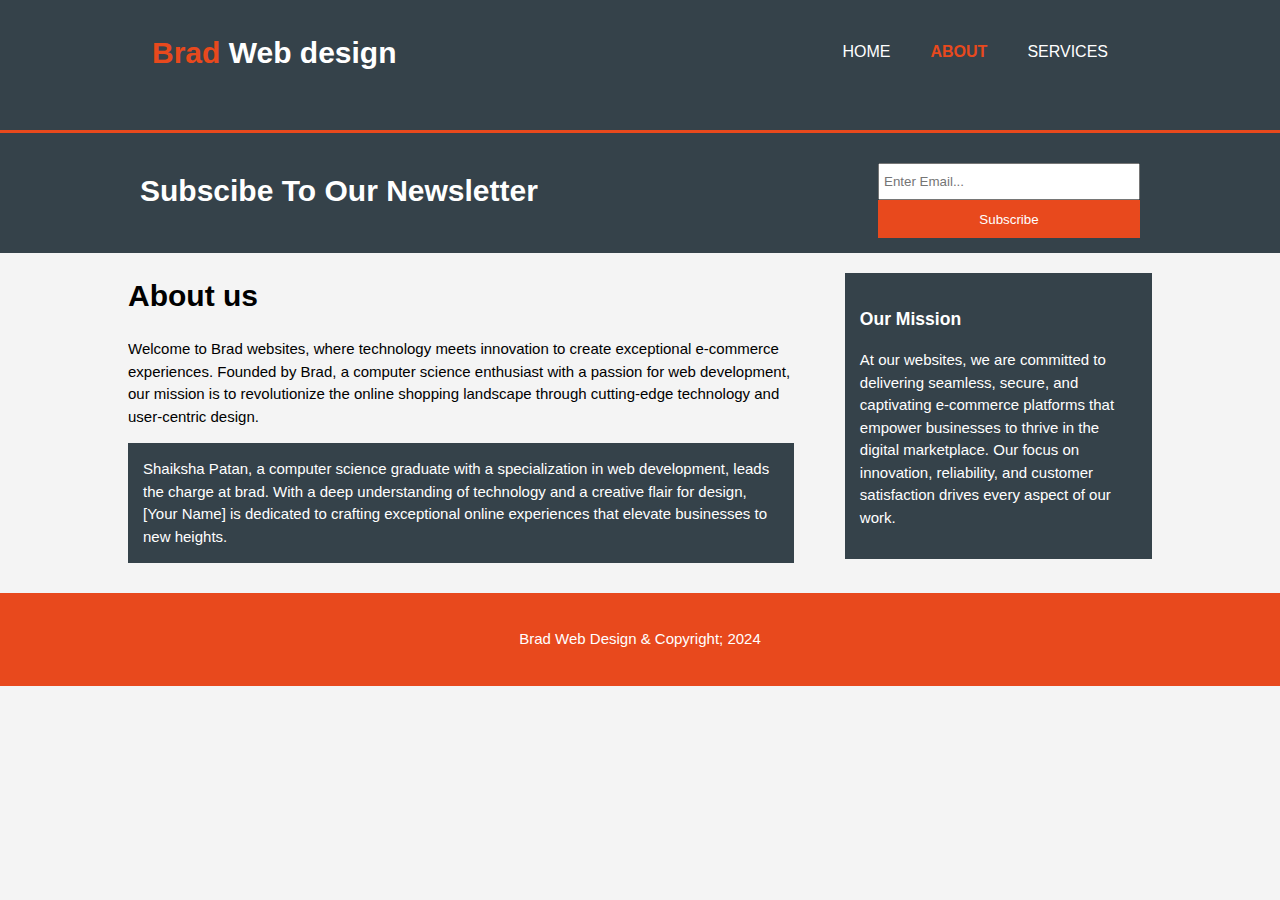
==== about.html @ 59233f47 "On branch mean" ====
<!DOCTYPE html>
<html>

<head>
    <meta charset="utf-8">
    <meta name="viewport" content="width=device-width">
    <meta name="Description" content="affordable and professional website">
    <meta name="keywords" content="web design, professional web design,affordable web design">
    <meta name="viewport" content="shaiksha">
    <title>Web design | About</title>
    <link rel="stylesheet" href="style.css">
</head>

<body>
    <header>
        <div class="container">
            <div id="branding">
                <h1><span class="highlight">Brad</span> Web design</h1>
            </div>
            <nav>
                <ul>
                    <li><a href="index.html">Home</a></li>
                    <li class="current"><a href="about.html">About</a></li>
                    <li><a href="services.html">Services</a></li>
                </ul>
            </nav>
        </div>
    </header>
    <section id="newsletter">
        <div class="container">
            <h1>Subscibe To Our Newsletter</h1>
            <form>
                <input type="email" placeholder="Enter Email...">
                <button type="submit" class="button-1">Subscribe</button>
            </form>
        </div>
    </section>
    <section id="main">
        <div class="container">
            <article id="main-col">
                <h1 class="page-title">About us</h1>
                <p>
                    Welcome to Brad websites, where technology meets innovation to create exceptional e-commerce
                    experiences. Founded by Brad, a computer science enthusiast with a passion for web
                    development, our mission is to revolutionize the online shopping landscape through cutting-edge
                    technology and user-centric design.
                </p>
                <p class="dark">Shaiksha Patan, a computer science graduate with a specialization in web development, leads the charge
                    at brad. With a deep understanding of technology and a creative flair for design,
                    [Your Name] is dedicated to crafting exceptional online experiences that elevate businesses to new
                    heights.</p>
            </article>
            <aside id="sidebar">
                <div class="dark">
                    <h3>Our Mission</h3>
                    <p>At our websites, we are committed to delivering seamless, secure, and captivating e-commerce
                        platforms that empower businesses to thrive in the digital marketplace. Our focus on innovation,
                        reliability, and customer satisfaction drives every aspect of our work.</p>
                </div>
            </aside>
        </div>
    </section>
    <footer>
        <p>Brad Web Design & Copyright; 2024</p>
    </footer>
</body>

</html>
---- style.css ----
body{
    font:15px/1.5 Arial,helvetica,sans-serif;
    padding:0;
    margin:0;
    background-color: #f4f4f4;
}
.container{
    width:80%;
    margin:auto;
    overflow:hidden;
}
ul{
    margin:0;
    padding:0;
}
.button-1{
    height:38px;
    background:#e8491d;
    border:0;
    padding-left:20px;
    padding-right:20px;
    color:#ffffff;
}
.dark{
    padding:15px;
    background:#35424a;
    color:#ffffff;
    margin-top:10px;
    margin-bottom:10px;

}
header{
    background-color: #35424a;
    color:#ffffff;
    padding:30px;
    min-height:70px;
    border-bottom:#e8491d 3px solid;
}
header a{
    color:#ffffff;
    text-decoration:none;
    text-transform:uppercase;
    font-size:16px;
}
header li{
    float:left;
    display:inline;
    padding:0 20px 0 20px;
}
header #branding{
    float:left;
}
header #branding h1{
    margin:0;
}
header nav{
    float:right;
    margin-top:10px;
}
header .highlight, header .current a{
    color:#e8491d;
    font-weight:bold;
}
header a:hover{
    color:#cccccc;
    font-weight:bold;
}
 #showcase{
    min-height :400px;
    background:url(simple.webp)  0 -750px ;
    text-align:center;
    color:whitesmoke;
}
#showcase h1{
    margin-top:100px;
    font-size:55px;
    margin-bottom:10px;
}
#showcase p{
    font-size:20px;
}
#newsletter button, .quote button .quote input, .quote textarea{
    display:block;
    width:100%;
}
#newsletter{
    padding: 15px;
    color:#ffffff;
    background:#35424a;
}
#newsletter h1{
    float:left;
}
#newsletter form{
    float:right;
    margin-top:15px;
}
#newsletter input[type="email"]{
    padding:4px;
    height:25px;
    width:250px;
}
#boxes {
    margin-top:20px;
}
#boxes .box{
    float:left;
    width:30%;
    text-align: center;
    padding:10px;
}
.box img{
    width:100px;
}
aside#sidebar{
    float:right;
    width:30%;
    margin-top:10px;
}
aside#sidebar .quote input, aside#sidebar .quote textarea{
    width:90%;
    padding:5px;

}
article#main-col{
    float:left;
    width:65%;

}
ul#services li{
    list-style:none;
    padding:30px;
    border:#cccccc solid 1px;
    margin-bottom:5px;
    background: #e6e6e6;
}
footer{
    padding:20px;
    margin-top:20px;
    color:#ffffff;
    background-color:#e8491d;
    text-align:center;
}
@media (max-width:768px){
    header #branding,
    header nav,
    header nav li,
    #newsletter h1,
    #newsletter form,
    #boxes .box,
    article#main-col,
    aside#sidebar{
        float:none;
        text-align:center;
        width:100%
    }
    header{
        padding-bottom:20px;
    }
    #showcase h1{
        margin-top:40px;
    } 
    #newsletter button{
        display:block;
        width:100%;
    }
    #newsletter form-input[type="email"]{
        width:100%;
        margin-bottom:5px;
    }
    }
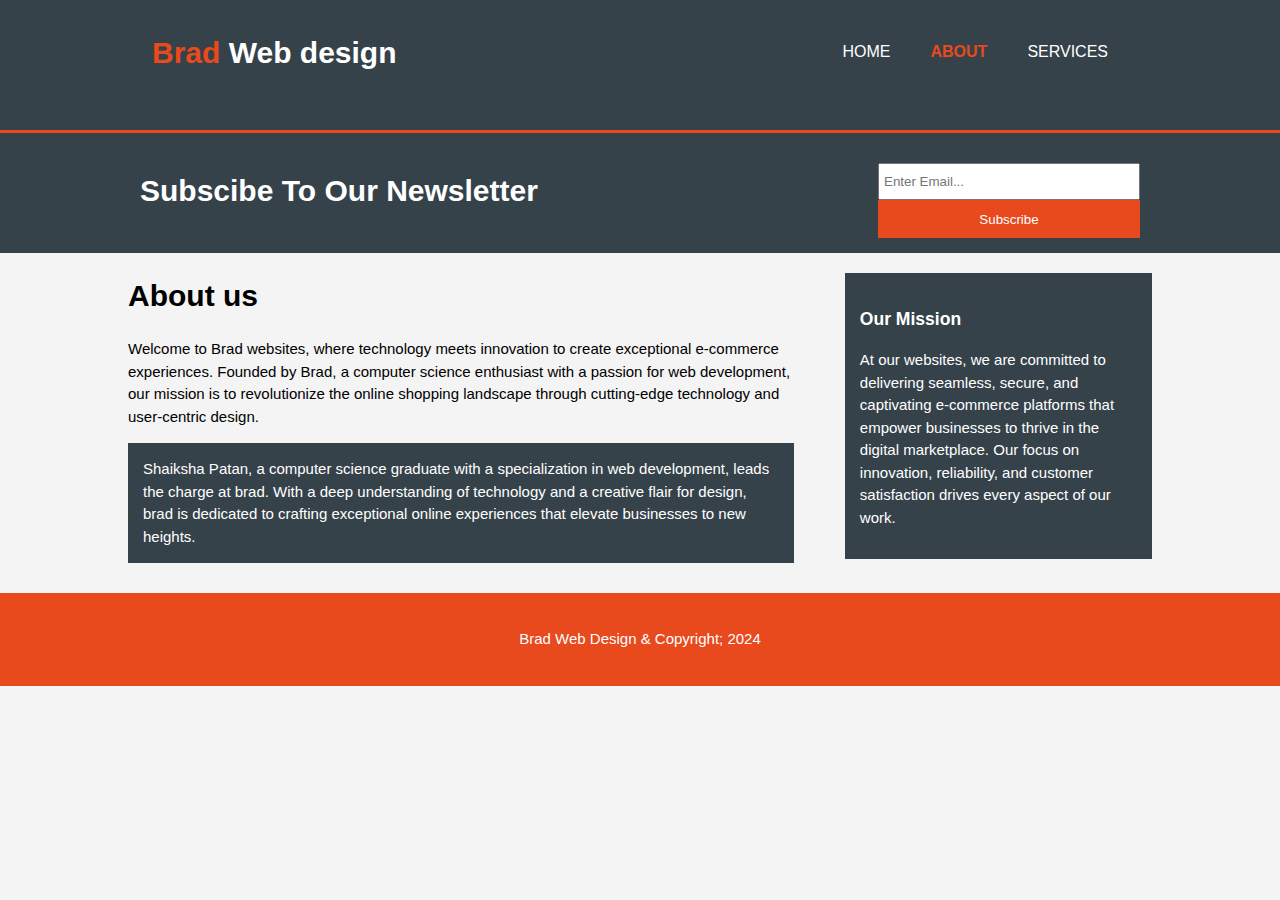
==== commit 3eff5a9b: "On branch main" ====
--- a/about.html
+++ b/about.html
@@ -47,7 +47,7 @@
                 </p>
                 <p class="dark">Shaiksha Patan, a computer science graduate with a specialization in web development, leads the charge
                     at brad. With a deep understanding of technology and a creative flair for design,
-                    [Your Name] is dedicated to crafting exceptional online experiences that elevate businesses to new
+                    brad is dedicated to crafting exceptional online experiences that elevate businesses to new
                     heights.</p>
             </article>
             <aside id="sidebar">
